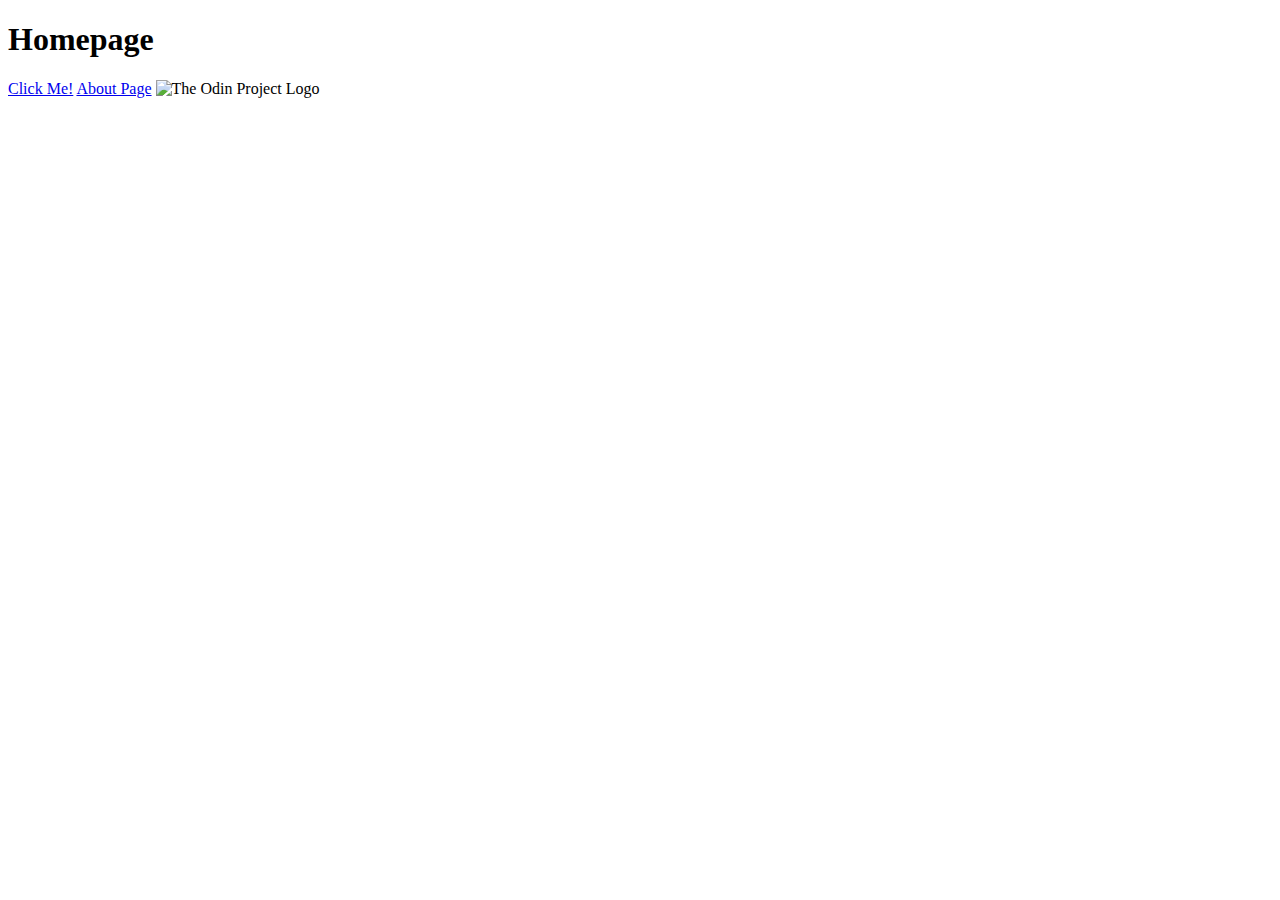
==== html-odinLinksAndImages/index.html @ 12d49ee0 "parcurs mai multe lectii, salvare de rutina" ====
<!DOCTYPE html>

<html>
    <head>
        <meta charset="UTF-8">
        <title>Practice Links And Images</title>
    </head>

    <body>
        <h1>Homepage</h1>
        <a href="https://www.theodinproject.com/about">Click Me!</a>

        <a href="./pages/about.html">About Page</a>       

        <img src="https://www.theodinproject.com/mstile-310x310.png"  alt="The Odin Project Logo">

    </body>
</html>
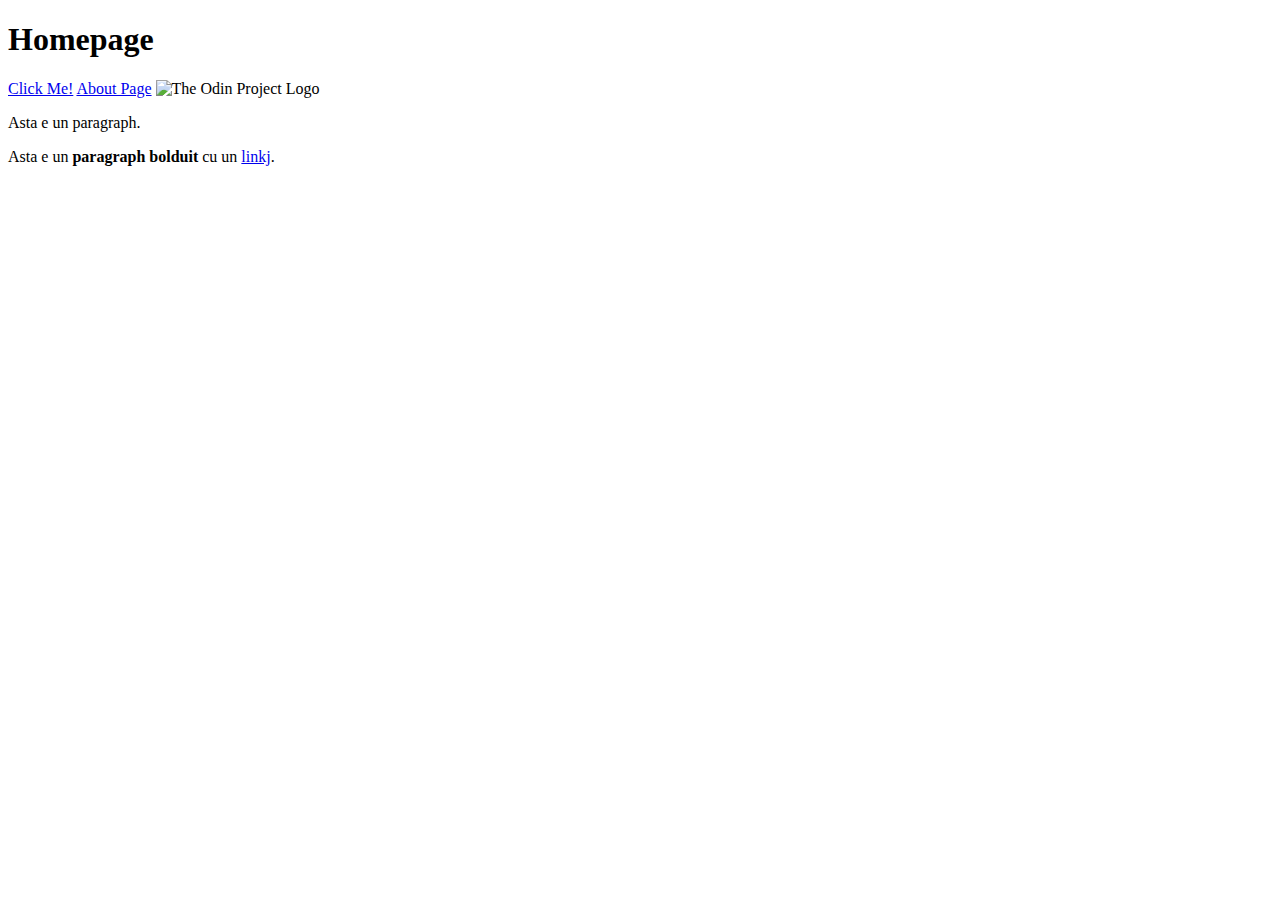
==== commit fb5def34: "Terminat partea de HTML" ====
--- a/html-odinLinksAndImages/index.html
+++ b/html-odinLinksAndImages/index.html
@@ -13,6 +13,10 @@
         <a href="./pages/about.html">About Page</a>       
 
         <img src="https://www.theodinproject.com/mstile-310x310.png"  alt="The Odin Project Logo">
+        
+        <p>Asta e un paragraph.</p>
+
+        <p>Asta e un <strong>paragraph bolduit</strong> cu un <a href="https://www.google.com">linkj</a>.</p>
 
     </body>
 </html>